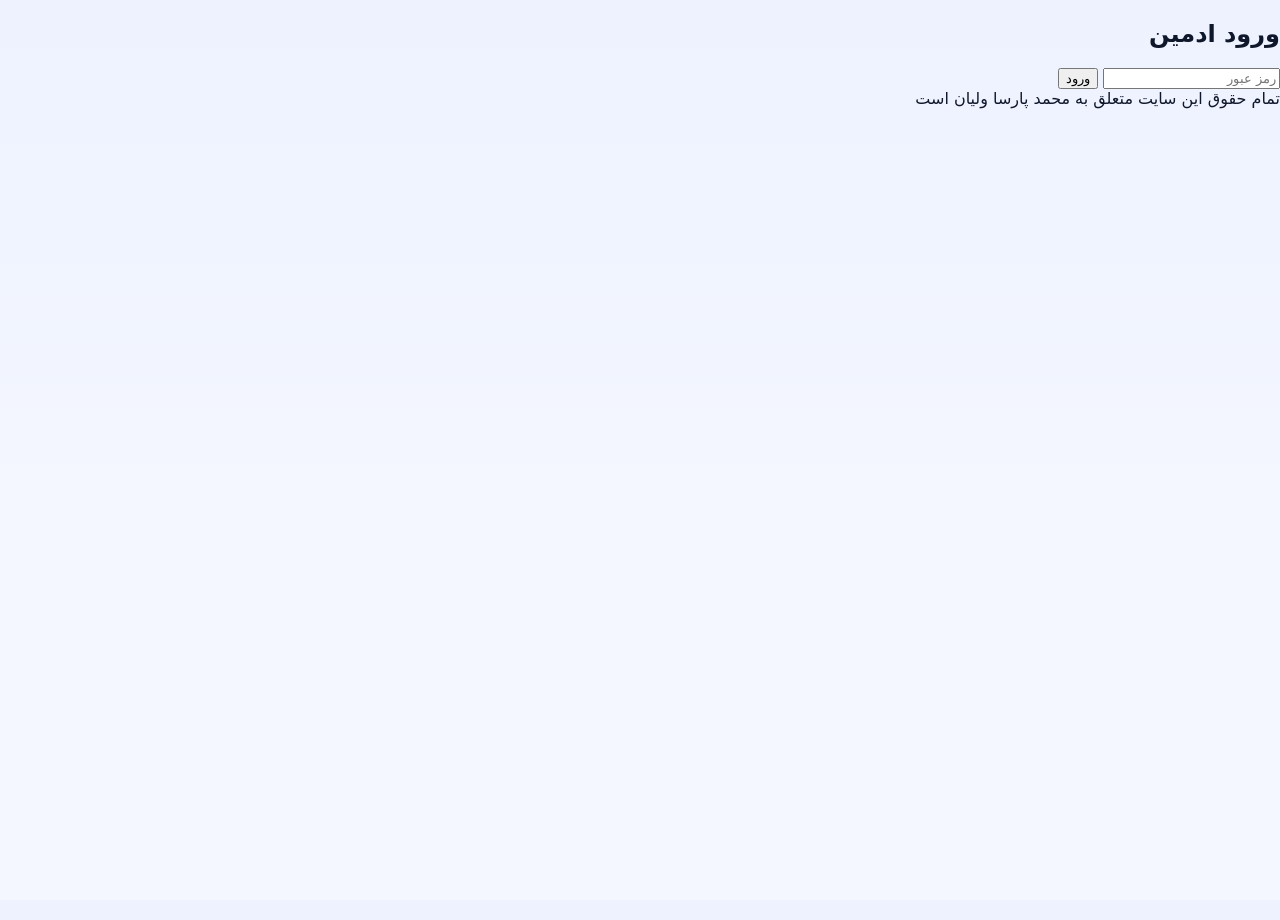
==== admin.html @ 9767b4e1 "Update admin.html" ====
<!-- admin.html -->
<!DOCTYPE html>
<html lang="fa" dir="rtl">
<head>
  <meta charset="UTF-8">
  <title>ورود ادمین | مدرسه علوی</title>
  <link rel="stylesheet" href="css/style.css">
</head>
<body>

<div class="login-box">
  <h2>ورود ادمین</h2>

  <input id="password" type="password" placeholder="رمز عبور">

  <!-- خیلی مهم -->
  <button type="button" onclick="login()">ورود</button>
</div>

<div id="panel" class="admin-panel" style="display:none">
  <h3>پنل مدیریت</h3>

  <input id="albumName" placeholder="نام آلبوم">
  <input type="file" id="imageFile" accept="image/*">
  <button type="button" onclick="uploadImage()">آپلود عکس</button>
</div>

<footer>
  تمام حقوق این سایت متعلق به محمد پارسا ولیان است
</footer>

<!-- JS حتما آخر body -->
<script src="js/admin.js"></script>
</body>
</html>
---- css/style.css ----
/* css/style.css
   طراحی مدرن، ریسپانسیو و مدرسه‌ای */
:root{
  --bg:#f4f7ff;
  --card:#ffffff;
  --accent:#1e3a8a;
  --accent-2:#06b6d4;
  --muted:#6b7280;
  --danger:#ef4444;
  --shadow: 0 8px 28px rgba(20,30,60,0.08);
  --radius:12px;
  --glass: rgba(255,255,255,0.7);
  font-family: "Vazirmatn", system-ui, -apple-system, "Segoe UI", Roboto, "Helvetica Neue", Arial;
  color-scheme: light;
}

*{box-sizing:border-box}
html,body{height:100%}
body{
  margin:0;
  background: linear-gradient(180deg, #eef2ff 0%, var(--bg) 60%);
  color:#0f172a;
  -webkit-font-smoothing:antialiased;
  -moz-osx-font-smoothing:grayscale;
}

/* Container */
.container{max-width:1100px;margin:0 auto;padding:18px}

/* Header */
.site-header{
  background: linear-gradient(90deg,var(--accent), #2563eb);
  color:white;
  padding:16px 0;
  box-shadow: var(--shadow);
}
.site-header.small{padding:12px 0}
.header-grid{display:flex;justify-content:space-between;align-items:center;gap:16px}
.brand{display:flex;gap:12px;align-items:center}
.logo{
  width:56px;height:56px;border-radius:10px;
  display:flex;align-items:center;justify-content:center;
  background:linear-gradient(135deg,#60a5fa,#06b6d4);
  font-weight:700;color:white;font-size:20px;
  box-shadow:0 6px 18px rgba(0,0,0,0.12);
}
.brand h1{margin:0;font-size:1.15rem}
.brand .muted{font-size:0.85rem;opacity:0.9}

/* Top nav */
.top-nav{display:flex;gap:10px;align-items:center}
.top-nav input[type="search"]{
  padding:8px 12px;border-radius:10px;border: none;min-width:200px;
  outline:none;
  box-shadow: 0 6px 18px rgba(16,24,40,0.05);
}
.top-nav select{padding:8px;border-radius:10px;border:none;background:white}
a.btn, button.btn{
  background:var(--accent);
  color:white;padding:8px 12px;border-radius:10px;border:none;text-decoration:none;
  cursor:pointer;box-shadow: 0 6px 18px rgba(16,24,40,0.06);
}
.btn.ghost{background:transparent;color:white;border:1px solid rgba(255,255,255,0.18)}
.btn.danger{background:var(--danger);}

/* Summary */
.summary{margin:18px 0}
.stats{display:flex;gap:18px;color:var(--muted);align-items:center}

/* Cards grid (albums & images) */
.cards-grid{
  display:grid;
  grid-template-columns: repeat(auto-fill, minmax(220px,1fr));
  gap:18px;
}

/* Album card */
.album-card{
  background:var(--card);
  border-radius:var(--radius);
  padding:12px;
  box-shadow:var(--shadow);
  transition:transform .18s ease, box-shadow .18s ease;
  overflow:hidden;
}
.album-card:hover{transform:translateY(-6px);box-shadow: 0 18px 40px rgba(16,24,40,0.12)}
.card-thumb{height:140px;border-radius:10px;overflow:hidden;margin-bottom:12px}
.card-thumb img{width:100%;height:100%;object-fit:cover;display:block}
.card-title{display:flex;justify-content:space-between;align-items:center}
.card-title h4{margin:0;font-size:1rem}
.card-meta{color:var(--muted);font-size:0.9rem}

/* gallery images layout inside album card */
.card-images{display:flex;gap:6px;flex-wrap:wrap}
.card-images img{width:calc(33% - 4px);height:70px;object-fit:cover;border-radius:6px}

/* Footer */
.site-footer{margin-top:28px;padding:18px 0;text-align:center;color:var(--muted)}

/* Lightbox */
.lightbox{
  position:fixed;inset:0;display:none;align-items:center;justify-content:center;
  background:rgba(7,10,18,0.6);z-index:9999;padding:20px;
}
.lightbox[aria-hidden="false"]{display:flex}
.lb-content{max-width:920px;width:100%;text-align:center;position:relative}
.lb-content img{max-width:100%;max-height:70vh;border-radius:10px;box-shadow:var(--shadow)}
.lb-caption{color:white}
.lb-close,.lb-prev,.lb-next{
  position:fixed;background:transparent;border:none;color:white;font-size:28px;
  cursor:pointer;opacity:0.95
}
.lb-close{top:22px;left:22px}
.lb-prev{left:18px;transform:translateY(-50%);top:50%}
.lb-next{right:18px;transform:translateY(-50%);top:50%}
.lb-counter{color:white;margin-top:8px;opacity:0.9}

/* admin styles */
.admin-container{display:grid;grid-template-columns:1fr;gap:18px;margin-top:18px}
.card{background:var(--card);padding:16px;border-radius:12px;box-shadow:var(--shadow)}
.login-card{max-width:720px;margin:0 auto;text-align:right}
.login-card input{width:100%;margin-bottom:8px;padding:10px;border-radius:8px;border:1px solid #e6eefc}
.row{display:flex;gap:8px;align-items:center}
.form-row input, .form-row select{flex:1}
.dropzone{
  border:2px dashed #e6f0ff;border-radius:10px;padding:24px;text-align:center;
  background:linear-gradient(180deg, rgba(255,255,255,0.6), rgba(255,255,255,0.4));
  margin-bottom:12px;cursor:pointer;
}
.dropzone.dragover{border-color:var(--accent);box-shadow:0 12px 30px rgba(37,99,235,0.08)}
.preview-area{display:flex;flex-wrap:wrap;gap:10px;margin-top:12px}
.preview-card{width:120px;border-radius:8px;overflow:hidden;box-shadow:0 8px 20px rgba(13,28,62,0.06);background:linear-gradient(180deg,#fff,#fbfdff);padding:6px;text-align:center}
.preview-card img{width:100%;height:80px;object-fit:cover;border-radius:6px}
.preview-card .small{font-size:0.8rem;color:var(--muted);margin-top:6px}
.albums-list{display:flex;flex-direction:column;gap:10px}
.album-item{display:flex;justify-content:space-between;align-items:center;padding:8px;border-radius:8px;background:linear-gradient(90deg,#fbfdff,#fff);border:1px solid #f0f6ff}
.album-item .meta{color:var(--muted);font-size:0.9rem}
small{font-size:0.8rem;color:var(--muted)}

/* responsive */
@media (max-width:700px){
  .header-grid{flex-direction:column;align-items:flex-start;gap:8px}
  .top-nav{width:100%;display:flex;flex-wrap:wrap}
  .cards-grid{grid-template-columns:repeat(auto-fill,minmax(160px,1fr))}
  .card-images img{width:48%;height:80px}
}
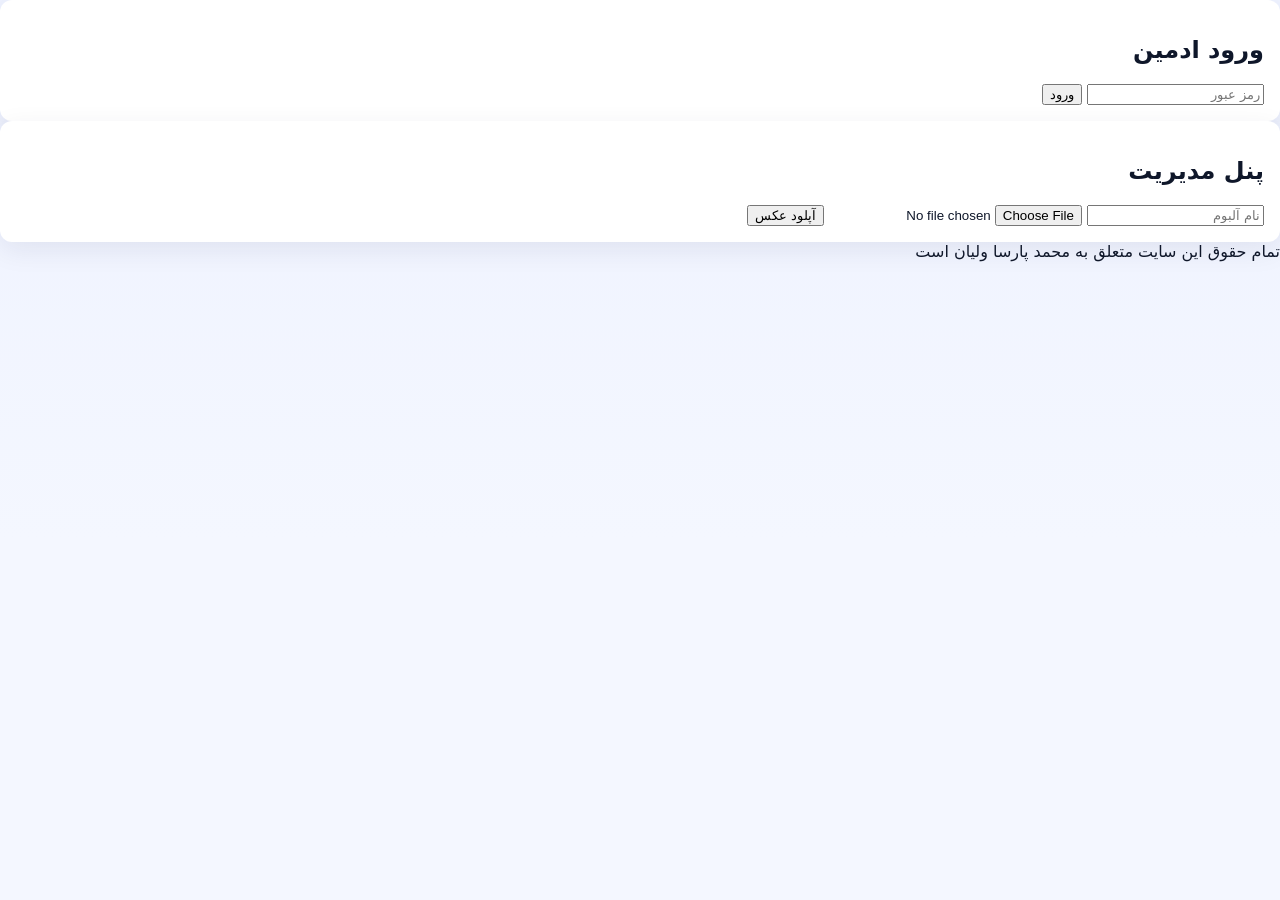
==== commit a24c2cc4: "Update admin.html" ====
--- a/admin.html
+++ b/admin.html
@@ -1,35 +1,30 @@
-<!-- admin.html -->
 <!DOCTYPE html>
 <html lang="fa" dir="rtl">
 <head>
   <meta charset="UTF-8">
-  <title>ورود ادمین | مدرسه علوی</title>
+  <title>پنل ادمین | مدرسه علوی</title>
   <link rel="stylesheet" href="css/style.css">
 </head>
-<body>
+<body class="admin-body">
 
-<div class="login-box">
+<div class="card" id="loginBox">
   <h2>ورود ادمین</h2>
-
-  <input id="password" type="password" placeholder="رمز عبور">
-
-  <!-- خیلی مهم -->
-  <button type="button" onclick="login()">ورود</button>
+  <input type="password" id="password" placeholder="رمز عبور">
+  <button onclick="login()">ورود</button>
 </div>
 
-<div id="panel" class="admin-panel" style="display:none">
-  <h3>پنل مدیریت</h3>
+<div class="card hidden" id="adminPanel">
+  <h2>پنل مدیریت</h2>
 
-  <input id="albumName" placeholder="نام آلبوم">
+  <input type="text" id="albumName" placeholder="نام آلبوم">
   <input type="file" id="imageFile" accept="image/*">
-  <button type="button" onclick="uploadImage()">آپلود عکس</button>
+  <button onclick="uploadImage()">آپلود عکس</button>
 </div>
 
 <footer>
   تمام حقوق این سایت متعلق به محمد پارسا ولیان است
 </footer>
 
-<!-- JS حتما آخر body -->
 <script src="js/admin.js"></script>
 </body>
 </html>
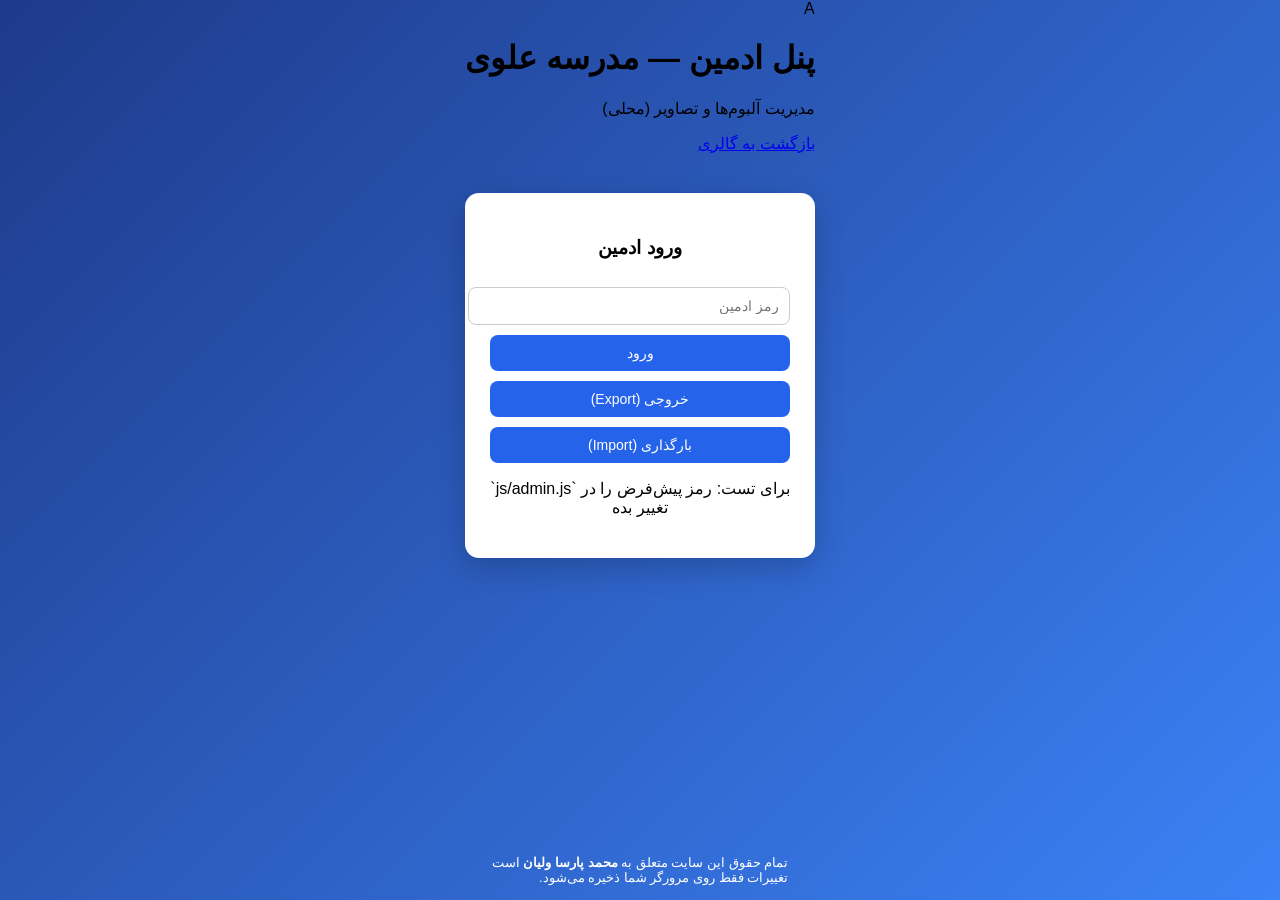
==== commit 47e8df00: "Update admin.html" ====
--- a/admin.html
+++ b/admin.html
@@ -1,30 +1,80 @@
-<!DOCTYPE html>
+<!-- admin.html -->
+<!doctype html>
 <html lang="fa" dir="rtl">
 <head>
-  <meta charset="UTF-8">
+  <meta charset="utf-8" />
+  <meta name="viewport" content="width=device-width,initial-scale=1" />
   <title>پنل ادمین | مدرسه علوی</title>
-  <link rel="stylesheet" href="css/style.css">
+  <link href="https://fonts.googleapis.com/css2?family=Vazirmatn:wght@300;400;600;700&display=swap" rel="stylesheet">
+  <link rel="stylesheet" href="css/style.css" />
 </head>
-<body class="admin-body">
+<body>
+  <header class="site-header small">
+    <div class="container header-grid">
+      <div class="brand">
+        <div class="logo">A</div>
+        <div>
+          <h1>پنل ادمین — مدرسه علوی</h1>
+          <p class="muted">مدیریت آلبوم‌ها و تصاویر (محلی)</p>
+        </div>
+      </div>
+      <nav class="top-nav">
+        <a class="btn" href="index.html">بازگشت به گالری</a>
+      </nav>
+    </div>
+  </header>
 
-<div class="card" id="loginBox">
-  <h2>ورود ادمین</h2>
-  <input type="password" id="password" placeholder="رمز عبور">
-  <button onclick="login()">ورود</button>
-</div>
+  <main class="container admin-container">
+    <section id="loginWrap" class="card login-card">
+      <h3>ورود ادمین</h3>
+      <input id="adminPassword" type="password" placeholder="رمز ادمین">
+      <div class="row">
+        <button id="loginBtn" class="btn">ورود</button>
+        <button id="exportBtn" class="btn ghost">خروجی (Export)</button>
+        <button id="importBtn" class="btn ghost">بارگذاری (Import)</button>
+        <input type="file" id="importFile" accept="application/json" style="display:none">
+      </div>
+      <p class="muted small">برای تست: رمز پیش‌فرض را در `js/admin.js` تغییر بده</p>
+    </section>
 
-<div class="card hidden" id="adminPanel">
-  <h2>پنل مدیریت</h2>
+    <section id="panel" style="display:none;">
+      <div class="card upload-card">
+        <h3>آپلود تصاویر — درگ و دراپ یا انتخاب فایل</h3>
+        <div id="dropZone" class="dropzone">
+          <div>فایل‌ها را اینجا بکشید یا <button id="selectFiles" class="link-btn">انتخاب کنید</button></div>
+          <input id="fileInput" type="file" accept="image/*" multiple style="display:none">
+        </div>
 
-  <input type="text" id="albumName" placeholder="نام آلبوم">
-  <input type="file" id="imageFile" accept="image/*">
-  <button onclick="uploadImage()">آپلود عکس</button>
-</div>
+        <div class="row form-row">
+          <input id="newAlbumName" placeholder="نام آلبوم جدید (مثلاً: کلاس چهارم)">
+          <select id="existingAlbumSelect">
+            <option value="">انتخاب آلبوم موجود</option>
+          </select>
+          <button id="createAlbumBtn" class="btn">ایجاد آلبوم</button>
+        </div>
 
-<footer>
-  تمام حقوق این سایت متعلق به محمد پارسا ولیان است
-</footer>
+        <div id="previewArea" class="preview-area"></div>
 
-<script src="js/admin.js"></script>
+        <div class="row">
+          <button id="saveImgsBtn" class="btn">ذخیره در مرورگر</button>
+          <button id="clearAllBtn" class="btn danger">پاک کردن همه</button>
+        </div>
+      </div>
+
+      <div class="card manage-card">
+        <h3>مدیریت آلبوم‌ها</h3>
+        <div id="albumsList" class="albums-list"></div>
+      </div>
+    </section>
+  </main>
+
+  <footer class="site-footer">
+    <div class="container footer-inner">
+      <div>تمام حقوق این سایت متعلق به <strong>محمد پارسا ولیان</strong> است</div>
+      <div class="muted">تغییرات فقط روی مرورگر شما ذخیره می‌شود.</div>
+    </div>
+  </footer>
+
+  <script src="js/admin.js"></script>
 </body>
 </html>
--- a/css/style.css
+++ b/css/style.css
@@ -1,146 +1,59 @@
-/* css/style.css
-   طراحی مدرن، ریسپانسیو و مدرسه‌ای */
-:root{
-  --bg:#f4f7ff;
-  --card:#ffffff;
-  --accent:#1e3a8a;
-  --accent-2:#06b6d4;
-  --muted:#6b7280;
-  --danger:#ef4444;
-  --shadow: 0 8px 28px rgba(20,30,60,0.08);
-  --radius:12px;
-  --glass: rgba(255,255,255,0.7);
-  font-family: "Vazirmatn", system-ui, -apple-system, "Segoe UI", Roboto, "Helvetica Neue", Arial;
-  color-scheme: light;
+body {
+  margin: 0;
+  font-family: sans-serif;
+  background: linear-gradient(135deg, #1e3a8a, #3b82f6);
+  min-height: 100vh;
+  display: flex;
+  flex-direction: column;
+  align-items: center;
 }
 
-*{box-sizing:border-box}
-html,body{height:100%}
-body{
-  margin:0;
-  background: linear-gradient(180deg, #eef2ff 0%, var(--bg) 60%);
-  color:#0f172a;
-  -webkit-font-smoothing:antialiased;
-  -moz-osx-font-smoothing:grayscale;
+.admin-body {
+  justify-content: center;
 }
 
-/* Container */
-.container{max-width:1100px;margin:0 auto;padding:18px}
-
-/* Header */
-.site-header{
-  background: linear-gradient(90deg,var(--accent), #2563eb);
-  color:white;
-  padding:16px 0;
-  box-shadow: var(--shadow);
-}
-.site-header.small{padding:12px 0}
-.header-grid{display:flex;justify-content:space-between;align-items:center;gap:16px}
-.brand{display:flex;gap:12px;align-items:center}
-.logo{
-  width:56px;height:56px;border-radius:10px;
-  display:flex;align-items:center;justify-content:center;
-  background:linear-gradient(135deg,#60a5fa,#06b6d4);
-  font-weight:700;color:white;font-size:20px;
-  box-shadow:0 6px 18px rgba(0,0,0,0.12);
-}
-.brand h1{margin:0;font-size:1.15rem}
-.brand .muted{font-size:0.85rem;opacity:0.9}
-
-/* Top nav */
-.top-nav{display:flex;gap:10px;align-items:center}
-.top-nav input[type="search"]{
-  padding:8px 12px;border-radius:10px;border: none;min-width:200px;
-  outline:none;
-  box-shadow: 0 6px 18px rgba(16,24,40,0.05);
-}
-.top-nav select{padding:8px;border-radius:10px;border:none;background:white}
-a.btn, button.btn{
-  background:var(--accent);
-  color:white;padding:8px 12px;border-radius:10px;border:none;text-decoration:none;
-  cursor:pointer;box-shadow: 0 6px 18px rgba(16,24,40,0.06);
-}
-.btn.ghost{background:transparent;color:white;border:1px solid rgba(255,255,255,0.18)}
-.btn.danger{background:var(--danger);}
-
-/* Summary */
-.summary{margin:18px 0}
-.stats{display:flex;gap:18px;color:var(--muted);align-items:center}
-
-/* Cards grid (albums & images) */
-.cards-grid{
-  display:grid;
-  grid-template-columns: repeat(auto-fill, minmax(220px,1fr));
-  gap:18px;
+.card {
+  background: white;
+  padding: 25px;
+  border-radius: 14px;
+  width: 300px;
+  box-shadow: 0 10px 30px rgba(0,0,0,0.2);
+  text-align: center;
+  margin-top: 40px;
 }
 
-/* Album card */
-.album-card{
-  background:var(--card);
-  border-radius:var(--radius);
-  padding:12px;
-  box-shadow:var(--shadow);
-  transition:transform .18s ease, box-shadow .18s ease;
-  overflow:hidden;
+.card h2 {
+  margin-bottom: 15px;
+  color: #1e3a8a;
 }
-.album-card:hover{transform:translateY(-6px);box-shadow: 0 18px 40px rgba(16,24,40,0.12)}
-.card-thumb{height:140px;border-radius:10px;overflow:hidden;margin-bottom:12px}
-.card-thumb img{width:100%;height:100%;object-fit:cover;display:block}
-.card-title{display:flex;justify-content:space-between;align-items:center}
-.card-title h4{margin:0;font-size:1rem}
-.card-meta{color:var(--muted);font-size:0.9rem}
 
-/* gallery images layout inside album card */
-.card-images{display:flex;gap:6px;flex-wrap:wrap}
-.card-images img{width:calc(33% - 4px);height:70px;object-fit:cover;border-radius:6px}
+input, button {
+  width: 100%;
+  padding: 10px;
+  margin-top: 10px;
+  border-radius: 8px;
+  border: 1px solid #ccc;
+  font-size: 14px;
+}
 
-/* Footer */
-.site-footer{margin-top:28px;padding:18px 0;text-align:center;color:var(--muted)}
+button {
+  background: #2563eb;
+  color: white;
+  border: none;
+  cursor: pointer;
+}
 
-/* Lightbox */
-.lightbox{
-  position:fixed;inset:0;display:none;align-items:center;justify-content:center;
-  background:rgba(7,10,18,0.6);z-index:9999;padding:20px;
+button:hover {
+  background: #1d4ed8;
 }
-.lightbox[aria-hidden="false"]{display:flex}
-.lb-content{max-width:920px;width:100%;text-align:center;position:relative}
-.lb-content img{max-width:100%;max-height:70vh;border-radius:10px;box-shadow:var(--shadow)}
-.lb-caption{color:white}
-.lb-close,.lb-prev,.lb-next{
-  position:fixed;background:transparent;border:none;color:white;font-size:28px;
-  cursor:pointer;opacity:0.95
+
+.hidden {
+  display: none;
 }
-.lb-close{top:22px;left:22px}
-.lb-prev{left:18px;transform:translateY(-50%);top:50%}
-.lb-next{right:18px;transform:translateY(-50%);top:50%}
-.lb-counter{color:white;margin-top:8px;opacity:0.9}
 
-/* admin styles */
-.admin-container{display:grid;grid-template-columns:1fr;gap:18px;margin-top:18px}
-.card{background:var(--card);padding:16px;border-radius:12px;box-shadow:var(--shadow)}
-.login-card{max-width:720px;margin:0 auto;text-align:right}
-.login-card input{width:100%;margin-bottom:8px;padding:10px;border-radius:8px;border:1px solid #e6eefc}
-.row{display:flex;gap:8px;align-items:center}
-.form-row input, .form-row select{flex:1}
-.dropzone{
-  border:2px dashed #e6f0ff;border-radius:10px;padding:24px;text-align:center;
-  background:linear-gradient(180deg, rgba(255,255,255,0.6), rgba(255,255,255,0.4));
-  margin-bottom:12px;cursor:pointer;
+footer {
+  margin-top: auto;
+  padding: 15px;
+  color: white;
+  font-size: 13px;
 }
-.dropzone.dragover{border-color:var(--accent);box-shadow:0 12px 30px rgba(37,99,235,0.08)}
-.preview-area{display:flex;flex-wrap:wrap;gap:10px;margin-top:12px}
-.preview-card{width:120px;border-radius:8px;overflow:hidden;box-shadow:0 8px 20px rgba(13,28,62,0.06);background:linear-gradient(180deg,#fff,#fbfdff);padding:6px;text-align:center}
-.preview-card img{width:100%;height:80px;object-fit:cover;border-radius:6px}
-.preview-card .small{font-size:0.8rem;color:var(--muted);margin-top:6px}
-.albums-list{display:flex;flex-direction:column;gap:10px}
-.album-item{display:flex;justify-content:space-between;align-items:center;padding:8px;border-radius:8px;background:linear-gradient(90deg,#fbfdff,#fff);border:1px solid #f0f6ff}
-.album-item .meta{color:var(--muted);font-size:0.9rem}
-small{font-size:0.8rem;color:var(--muted)}
-
-/* responsive */
-@media (max-width:700px){
-  .header-grid{flex-direction:column;align-items:flex-start;gap:8px}
-  .top-nav{width:100%;display:flex;flex-wrap:wrap}
-  .cards-grid{grid-template-columns:repeat(auto-fill,minmax(160px,1fr))}
-  .card-images img{width:48%;height:80px}
-}
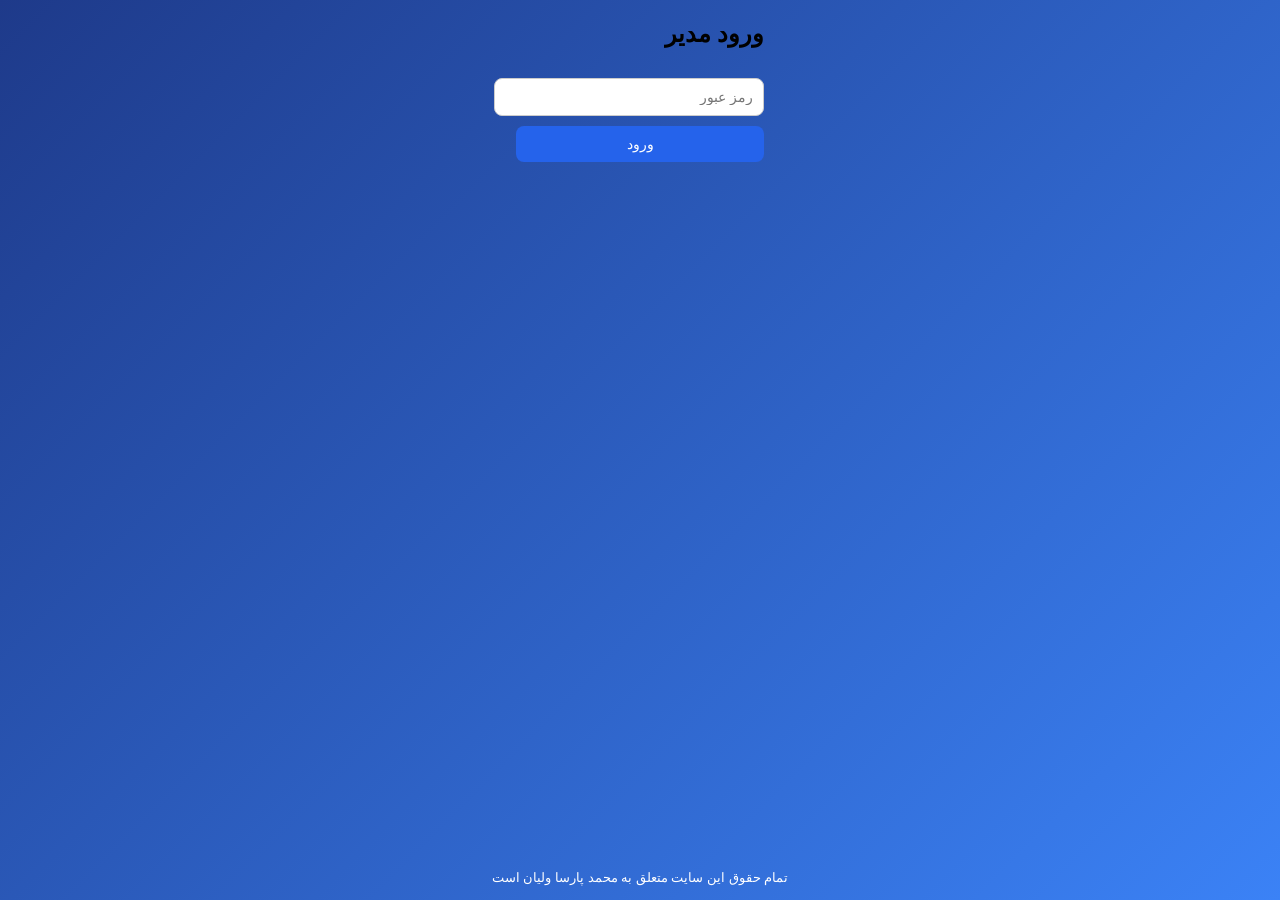
==== commit 7f035efd: "Update admin.html" ====
--- a/admin.html
+++ b/admin.html
@@ -1,80 +1,34 @@
-<!-- admin.html -->
-<!doctype html>
+<!DOCTYPE html>
 <html lang="fa" dir="rtl">
 <head>
-  <meta charset="utf-8" />
-  <meta name="viewport" content="width=device-width,initial-scale=1" />
-  <title>پنل ادمین | مدرسه علوی</title>
-  <link href="https://fonts.googleapis.com/css2?family=Vazirmatn:wght@300;400;600;700&display=swap" rel="stylesheet">
-  <link rel="stylesheet" href="css/style.css" />
+  <meta charset="UTF-8">
+  <title>پنل مدیریت | مدرسه علوی</title>
+  <link rel="stylesheet" href="css/style.css">
 </head>
-<body>
-  <header class="site-header small">
-    <div class="container header-grid">
-      <div class="brand">
-        <div class="logo">A</div>
-        <div>
-          <h1>پنل ادمین — مدرسه علوی</h1>
-          <p class="muted">مدیریت آلبوم‌ها و تصاویر (محلی)</p>
-        </div>
-      </div>
-      <nav class="top-nav">
-        <a class="btn" href="index.html">بازگشت به گالری</a>
-      </nav>
-    </div>
-  </header>
+<body class="admin-page">
 
-  <main class="container admin-container">
-    <section id="loginWrap" class="card login-card">
-      <h3>ورود ادمین</h3>
-      <input id="adminPassword" type="password" placeholder="رمز ادمین">
-      <div class="row">
-        <button id="loginBtn" class="btn">ورود</button>
-        <button id="exportBtn" class="btn ghost">خروجی (Export)</button>
-        <button id="importBtn" class="btn ghost">بارگذاری (Import)</button>
-        <input type="file" id="importFile" accept="application/json" style="display:none">
-      </div>
-      <p class="muted small">برای تست: رمز پیش‌فرض را در `js/admin.js` تغییر بده</p>
-    </section>
+<div class="admin-card" id="loginBox">
+  <h2>ورود مدیر</h2>
+  <input type="password" id="password" placeholder="رمز عبور">
+  <button onclick="login()">ورود</button>
+</div>
 
-    <section id="panel" style="display:none;">
-      <div class="card upload-card">
-        <h3>آپلود تصاویر — درگ و دراپ یا انتخاب فایل</h3>
-        <div id="dropZone" class="dropzone">
-          <div>فایل‌ها را اینجا بکشید یا <button id="selectFiles" class="link-btn">انتخاب کنید</button></div>
-          <input id="fileInput" type="file" accept="image/*" multiple style="display:none">
-        </div>
+<div class="admin-card hidden" id="adminPanel">
+  <h2>مدیریت گالری</h2>
 
-        <div class="row form-row">
-          <input id="newAlbumName" placeholder="نام آلبوم جدید (مثلاً: کلاس چهارم)">
-          <select id="existingAlbumSelect">
-            <option value="">انتخاب آلبوم موجود</option>
-          </select>
-          <button id="createAlbumBtn" class="btn">ایجاد آلبوم</button>
-        </div>
+  <select id="albumSelect"></select>
+  <input type="text" id="newAlbum" placeholder="آلبوم جدید">
+  <input type="file" id="imageFile" accept="image/*">
 
-        <div id="previewArea" class="preview-area"></div>
+  <button onclick="uploadImage()">افزودن تصویر</button>
+  <button class="danger" onclick="deleteLast()">حذف آخرین عکس</button>
+  <button class="danger" onclick="deleteAlbum()">حذف آلبوم</button>
+</div>
 
-        <div class="row">
-          <button id="saveImgsBtn" class="btn">ذخیره در مرورگر</button>
-          <button id="clearAllBtn" class="btn danger">پاک کردن همه</button>
-        </div>
-      </div>
+<footer class="site-footer">
+  تمام حقوق این سایت متعلق به محمد پارسا ولیان است
+</footer>
 
-      <div class="card manage-card">
-        <h3>مدیریت آلبوم‌ها</h3>
-        <div id="albumsList" class="albums-list"></div>
-      </div>
-    </section>
-  </main>
-
-  <footer class="site-footer">
-    <div class="container footer-inner">
-      <div>تمام حقوق این سایت متعلق به <strong>محمد پارسا ولیان</strong> است</div>
-      <div class="muted">تغییرات فقط روی مرورگر شما ذخیره می‌شود.</div>
-    </div>
-  </footer>
-
-  <script src="js/admin.js"></script>
+<script src="js/admin.js"></script>
 </body>
 </html>
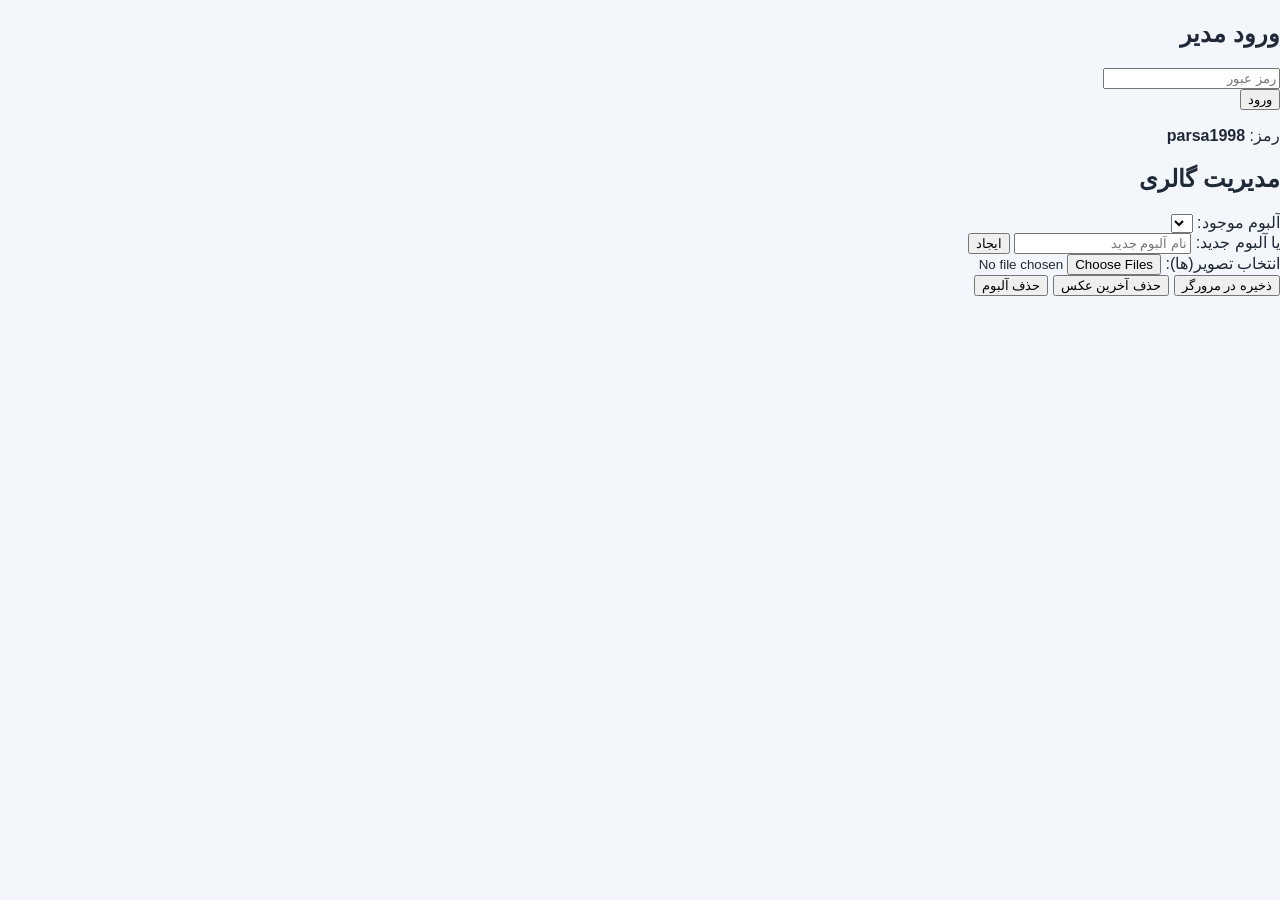
==== commit 463331a2: "Update admin.html" ====
--- a/admin.html
+++ b/admin.html
@@ -1,34 +1,53 @@
-<!DOCTYPE html>
+<!doctype html>
 <html lang="fa" dir="rtl">
 <head>
-  <meta charset="UTF-8">
-  <title>پنل مدیریت | مدرسه علوی</title>
+  <meta charset="utf-8" />
+  <meta name="viewport" content="width=device-width,initial-scale=1" />
+  <title>پنل مدیریت — مدرسه علوی</title>
   <link rel="stylesheet" href="css/style.css">
 </head>
 <body class="admin-page">
+  <div class="admin-wrap container">
 
-<div class="admin-card" id="loginBox">
-  <h2>ورود مدیر</h2>
-  <input type="password" id="password" placeholder="رمز عبور">
-  <button onclick="login()">ورود</button>
-</div>
+    <div id="loginBox" class="card login-card">
+      <h2>ورود مدیر</h2>
+      <input id="adminPassword" type="password" placeholder="رمز عبور">
+      <div class="row">
+        <button id="loginBtn" class="btn" type="button">ورود</button>
+      </div>
+      <p class="muted small">رمز: <strong>parsa1998</strong></p>
+    </div>
 
-<div class="admin-card hidden" id="adminPanel">
-  <h2>مدیریت گالری</h2>
+    <div id="panel" class="card hidden">
+      <h2>مدیریت گالری</h2>
 
-  <select id="albumSelect"></select>
-  <input type="text" id="newAlbum" placeholder="آلبوم جدید">
-  <input type="file" id="imageFile" accept="image/*">
+      <div class="row">
+        <label for="albumSelect">آلبوم موجود:</label>
+        <select id="albumSelect"></select>
+      </div>
 
-  <button onclick="uploadImage()">افزودن تصویر</button>
-  <button class="danger" onclick="deleteLast()">حذف آخرین عکس</button>
-  <button class="danger" onclick="deleteAlbum()">حذف آلبوم</button>
-</div>
+      <div class="row">
+        <label for="newAlbum">یا آلبوم جدید:</label>
+        <input id="newAlbum" type="text" placeholder="نام آلبوم جدید">
+        <button id="createAlbumBtn" class="btn small" type="button">ایجاد</button>
+      </div>
 
-<footer class="site-footer">
-  تمام حقوق این سایت متعلق به محمد پارسا ولیان است
-</footer>
+      <div class="row">
+        <label for="imageFiles">انتخاب تصویر(ها):</label>
+        <input id="imageFiles" type="file" accept="image/*" multiple>
+      </div>
 
-<script src="js/admin.js"></script>
+      <div id="preview" class="preview"></div>
+
+      <div class="row actions-row">
+        <button id="saveBtn" class="btn" type="button">ذخیره در مرورگر</button>
+        <button id="deleteLastBtn" class="btn danger" type="button">حذف آخرین عکس</button>
+        <button id="deleteAlbumBtn" class="btn danger" type="button">حذف آلبوم</button>
+      </div>
+    </div>
+
+  </div>
+
+  <script src="js/admin.js"></script>
 </body>
 </html>
--- a/css/style.css
+++ b/css/style.css
@@ -1,59 +1,44 @@
 body {
   margin: 0;
-  font-family: sans-serif;
-  background: linear-gradient(135deg, #1e3a8a, #3b82f6);
-  min-height: 100vh;
-  display: flex;
-  flex-direction: column;
-  align-items: center;
+  font-family: Tahoma, sans-serif;
+  background: #f3f6fb;
+  color: #1f2937;
 }
 
-.admin-body {
-  justify-content: center;
+.dark {
+  background: #0f172a;
+  color: #e5e7eb;
 }
 
-.card {
-  background: white;
+.site-header {
+  background: #1e3a8a;
+  color: white;
   padding: 25px;
-  border-radius: 14px;
-  width: 300px;
-  box-shadow: 0 10px 30px rgba(0,0,0,0.2);
   text-align: center;
-  margin-top: 40px;
+  position: relative;
 }
 
-.card h2 {
-  margin-bottom: 15px;
-  color: #1e3a8a;
-}
-
-input, button {
-  width: 100%;
-  padding: 10px;
-  margin-top: 10px;
-  border-radius: 8px;
-  border: 1px solid #ccc;
-  font-size: 14px;
-}
-
-button {
-  background: #2563eb;
-  color: white;
+.dark-btn {
+  position: absolute;
+  left: 20px;
+  top: 20px;
+  background: none;
   border: none;
+  font-size: 20px;
   cursor: pointer;
 }
 
-button:hover {
-  background: #1d4ed8;
+.slider img {
+  width: 100%;
+  height: 300px;
+  object-fit: cover;
 }
 
-.hidden {
-  display: none;
+.album-images img {
+  width: 200px;
+  height: 140px;
+  border-radius: 10px;
+  cursor: pointer;
 }
 
-footer {
-  margin-top: auto;
-  padding: 15px;
-  color: white;
-  font-size: 13px;
-}
+/* بقیه همون نسخه قبلیه (اوکیه) */
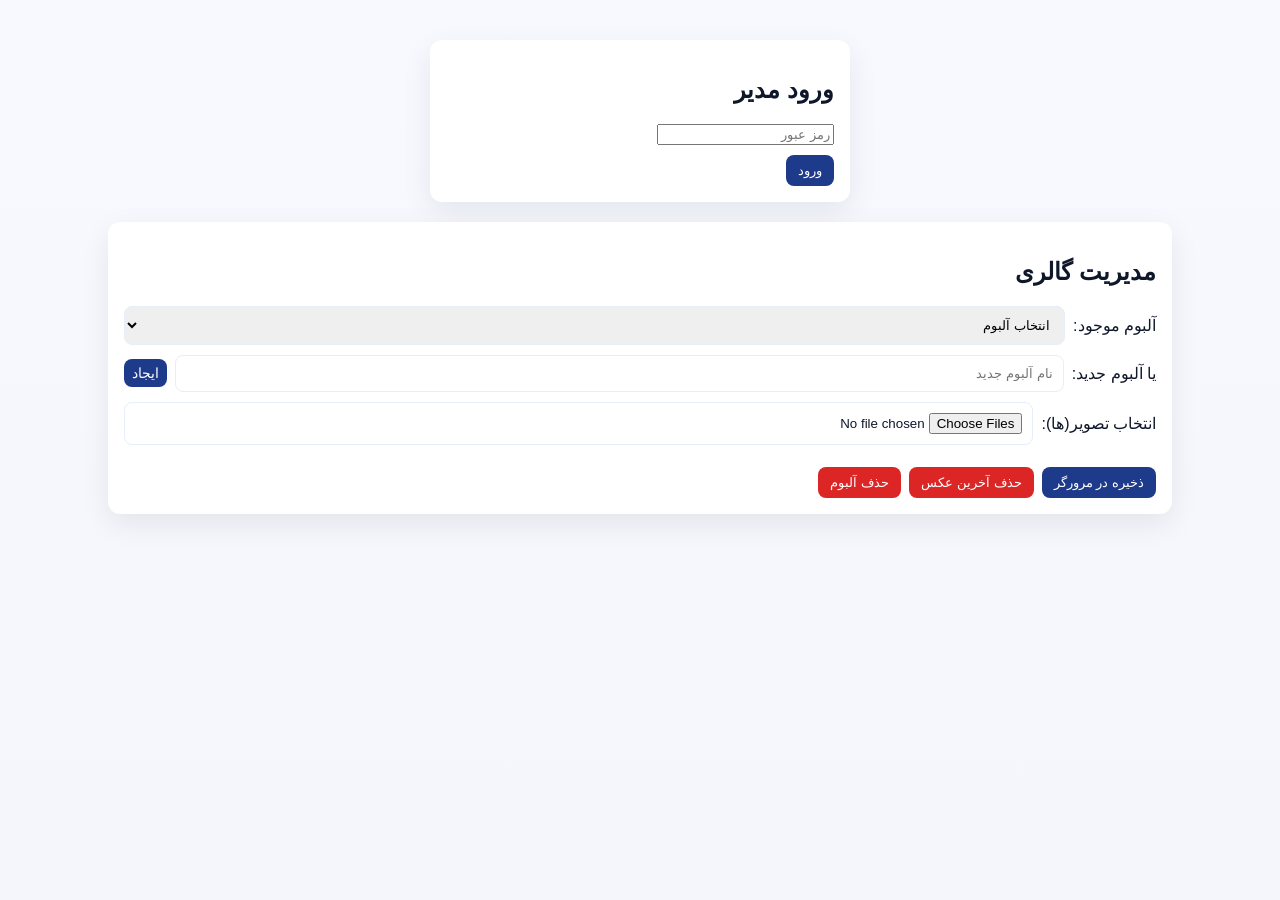
==== commit a77dcb50: "Update admin.html" ====
--- a/admin.html
+++ b/admin.html
@@ -9,15 +9,16 @@
 <body class="admin-page">
   <div class="admin-wrap container">
 
+    <!-- Login Box -->
     <div id="loginBox" class="card login-card">
       <h2>ورود مدیر</h2>
       <input id="adminPassword" type="password" placeholder="رمز عبور">
       <div class="row">
         <button id="loginBtn" class="btn" type="button">ورود</button>
       </div>
-      <p class="muted small">رمز: <strong>parsa1998</strong></p>
     </div>
 
+    <!-- Panel فقط بعد ورود نمایش داده میشه -->
     <div id="panel" class="card hidden">
       <h2>مدیریت گالری</h2>
 
--- a/css/style.css
+++ b/css/style.css
@@ -1,44 +1,93 @@
-body {
-  margin: 0;
-  font-family: Tahoma, sans-serif;
-  background: #f3f6fb;
-  color: #1f2937;
+:root{
+  --bg:#f4f6fb;
+  --card:#ffffff;
+  --accent:#1e3a8a;
+  --muted:#6b7280;
+  --danger:#dc2626;
+  --shadow: 0 10px 30px rgba(2,6,23,0.08);
+  --radius:12px;
+  font-family: "Vazirmatn", Tahoma, sans-serif;
 }
 
-.dark {
-  background: #0f172a;
-  color: #e5e7eb;
+/* base */
+*{box-sizing:border-box}
+html,body{height:100%}
+body{
+  margin:0;
+  background:var(--bg);
+  color:#0f172a;
+  -webkit-font-smoothing:antialiased;
 }
+.container{max-width:1100px;margin:0 auto;padding:18px}
 
-.site-header {
-  background: #1e3a8a;
-  color: white;
-  padding: 25px;
-  text-align: center;
-  position: relative;
+/* header */
+.site-header{
+  background:linear-gradient(90deg,var(--accent),#2563eb);
+  color:white;padding:18px 0;
+  box-shadow:var(--shadow);
 }
+.site-header .container{display:flex;align-items:center;justify-content:space-between;gap:12px}
+.brand{display:flex;gap:12px;align-items:center}
+.logo{width:56px;height:56px;border-radius:10px;background:rgba(255,255,255,0.15);display:flex;align-items:center;justify-content:center;font-weight:700}
+.muted{color:var(--muted)}
 
-.dark-btn {
-  position: absolute;
-  left: 20px;
-  top: 20px;
-  background: none;
-  border: none;
-  font-size: 20px;
-  cursor: pointer;
+/* hero */
+.hero{padding:26px 0;text-align:right}
+.hero h2{margin:0;font-size:1.4rem}
+.hero p{margin:6px 0 0}
+
+/* gallery */
+.gallery-area{display:grid;grid-template-columns:repeat(auto-fill,minmax(260px,1fr));gap:18px;margin-top:18px}
+.album-card{background:var(--card);border-radius:12px;padding:12px;box-shadow:var(--shadow);overflow:hidden;display:flex;flex-direction:column}
+.album-header{display:flex;justify-content:space-between;align-items:center}
+.album-header h3{margin:0}
+.thumb-grid{display:flex;gap:8px;flex-wrap:wrap;margin-top:10px}
+.thumb-grid img{width:100%;height:140px;object-fit:cover;border-radius:8px;cursor:pointer;box-shadow:0 6px 18px rgba(2,6,23,0.06)}
+.album-meta{margin-top:10px;color:var(--muted);font-size:0.95rem}
+
+/* lightbox */
+.lightbox{position:fixed;inset:0;display:none;align-items:center;justify-content:center;background:rgba(0,0,0,0.7);z-index:1000;padding:20px}
+.lightbox[aria-hidden="false"]{display:flex}
+.lb-content{max-width:1000px;width:100%;text-align:center}
+.lb-content img{max-width:100%;max-height:80vh;border-radius:10px}
+.lb-close,.lb-nav{position:fixed;background:transparent;border:none;color:white;font-size:28px;cursor:pointer;opacity:0.95}
+.lb-close{top:20px;left:20px}
+.lb-nav{top:50%;transform:translateY(-50%);font-size:40px}
+.lb-prev{left:18px}
+.lb-next{right:18px}
+.lb-caption{color:white;margin-top:8px}
+.lb-counter{color:white;margin-top:6px;opacity:0.9}
+
+/* admin */
+.admin-page{min-height:100vh;background:linear-gradient(180deg,#f7f9ff,#f4f6fb)}
+.admin-wrap{padding-top:40px;padding-bottom:60px}
+.card{background:var(--card);border-radius:12px;padding:16px;box-shadow:var(--shadow)}
+.login-card{max-width:420px;margin:0 auto 20px}
+.row{display:flex;gap:8px;align-items:center;margin-top:10px}
+.row input, .row select{flex:1;padding:10px;border-radius:8px;border:1px solid #e6eefc}
+.btn{background:var(--accent);color:white;padding:8px 12px;border-radius:8px;border:none;cursor:pointer}
+.btn.small{padding:6px 8px;font-size:0.9rem}
+.btn.danger, .btn.danger:hover{background:var(--danger)}
+.preview{display:flex;flex-wrap:wrap;gap:10px;margin-top:12px}
+.preview-item{width:110px;background:#fff;border-radius:8px;padding:6px;box-shadow:0 8px 20px rgba(2,6,23,0.06);text-align:center}
+.preview-item img{width:100%;height:70px;object-fit:cover;border-radius:6px}
+.preview-item .pname{font-size:0.75rem;color:var(--muted);margin-top:6px}
+.preview-item button{margin-top:6px;padding:6px 8px;font-size:0.8rem}
+
+/* footer */
+.site-footer{text-align:center;padding:18px;color:var(--muted);margin-top:40px;background:transparent}
+
+/* dark mode */
+body.dark{
+  background:#0b1220;color:#e6eef8;
 }
+body.dark .site-header{background:linear-gradient(90deg,#0f172a,#0b1220)}
+body.dark .card{background:#071028}
+body.dark .album-meta{color:#b9c6d8}
+body.dark .muted{color:#9fb2cc}
 
-.slider img {
-  width: 100%;
-  height: 300px;
-  object-fit: cover;
+/* responsive */
+@media (max-width:700px){
+  .gallery-area{grid-template-columns:repeat(auto-fill,minmax(160px,1fr))}
+  .thumb-grid img{height:100px}
 }
-
-.album-images img {
-  width: 200px;
-  height: 140px;
-  border-radius: 10px;
-  cursor: pointer;
-}
-
-/* بقیه همون نسخه قبلیه (اوکیه) */
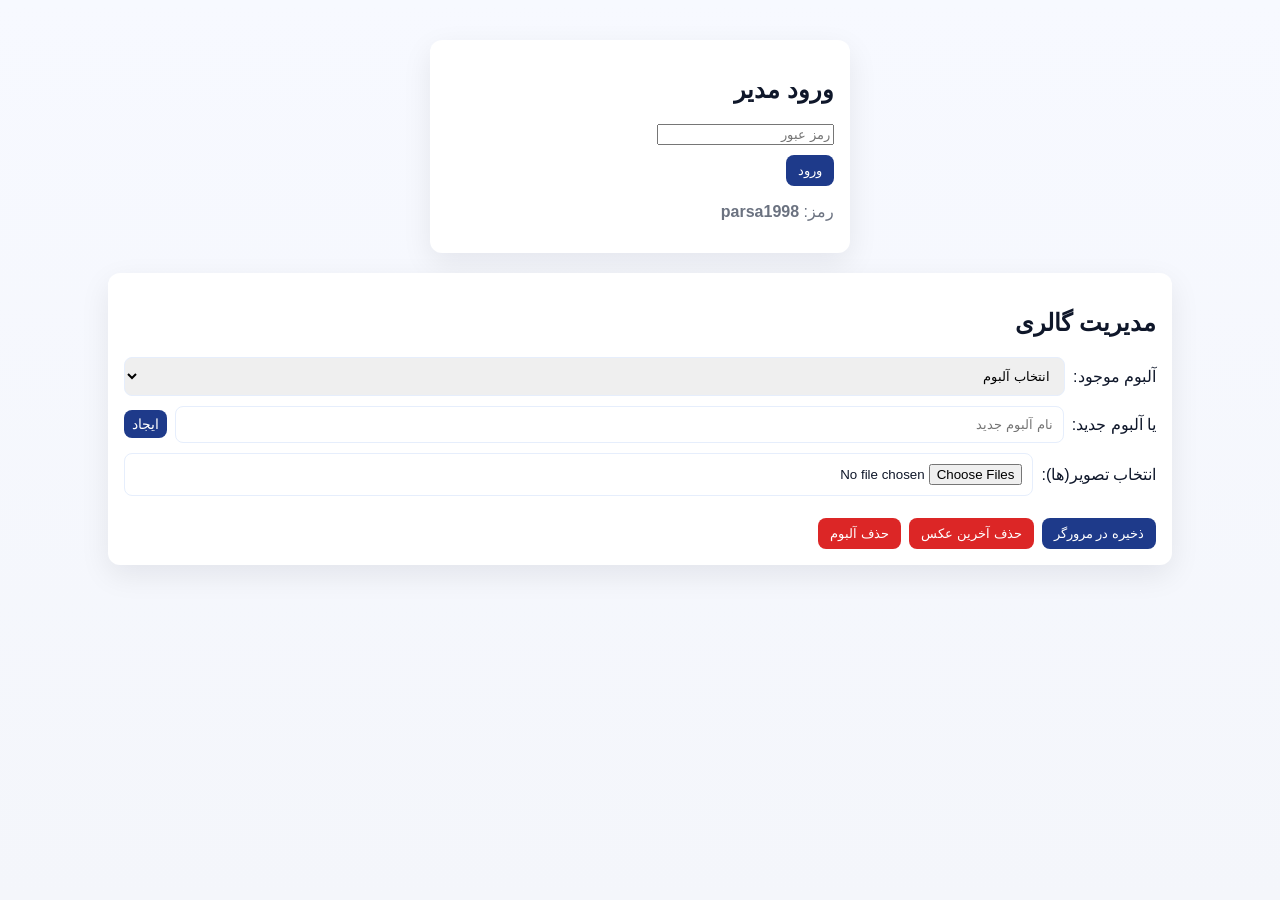
==== commit 701eb1de: "Update admin.html" ====
--- a/admin.html
+++ b/admin.html
@@ -9,16 +9,15 @@
 <body class="admin-page">
   <div class="admin-wrap container">
 
-    <!-- Login Box -->
     <div id="loginBox" class="card login-card">
       <h2>ورود مدیر</h2>
       <input id="adminPassword" type="password" placeholder="رمز عبور">
       <div class="row">
         <button id="loginBtn" class="btn" type="button">ورود</button>
       </div>
+      <p class="muted small">رمز: <strong>parsa1998</strong></p>
     </div>
 
-    <!-- Panel فقط بعد ورود نمایش داده میشه -->
     <div id="panel" class="card hidden">
       <h2>مدیریت گالری</h2>
 
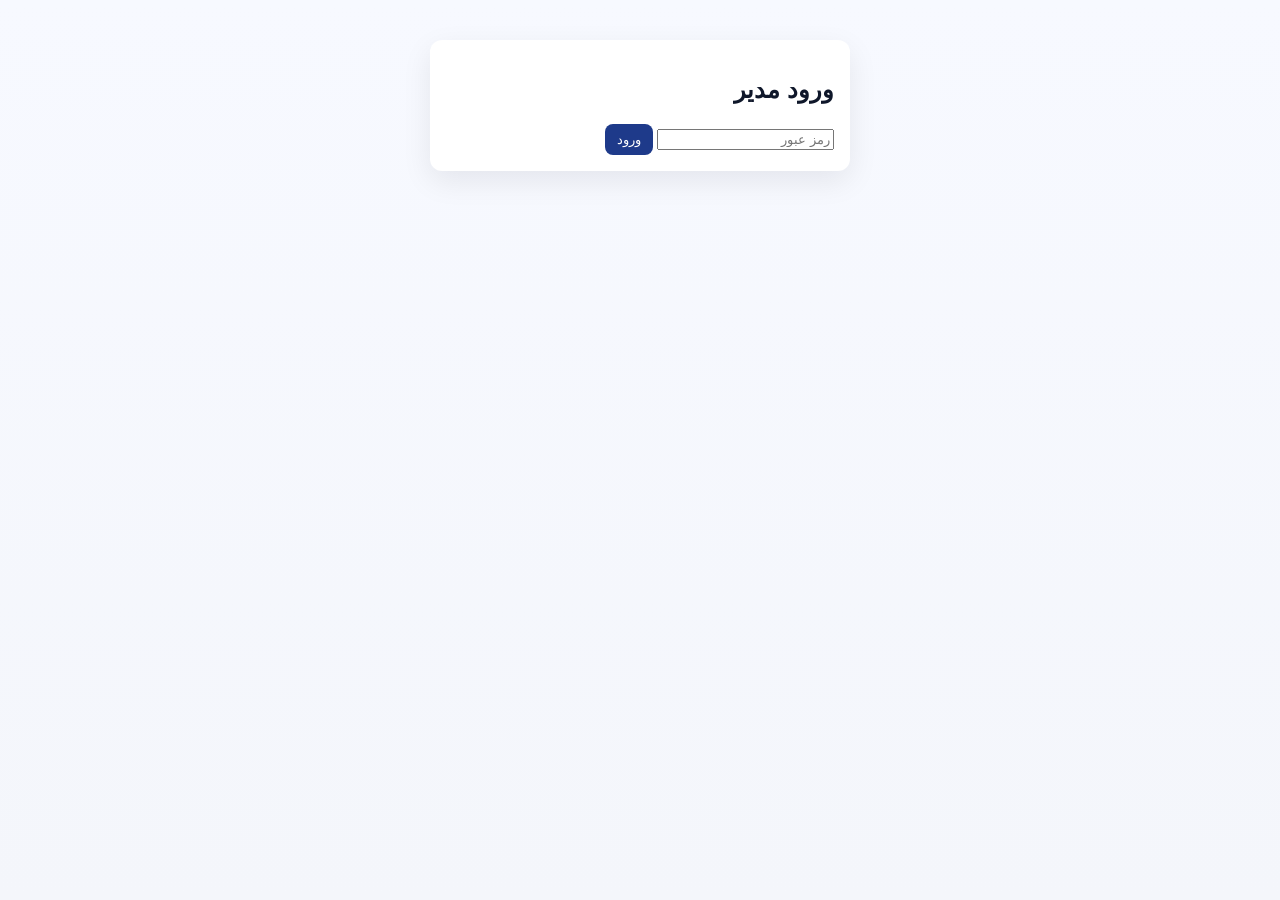
==== commit 08c074dd: "Update admin.html" ====
--- a/admin.html
+++ b/admin.html
@@ -7,44 +7,18 @@
   <link rel="stylesheet" href="css/style.css">
 </head>
 <body class="admin-page">
+
   <div class="admin-wrap container">
 
+    <!-- فرم ورود -->
     <div id="loginBox" class="card login-card">
       <h2>ورود مدیر</h2>
       <input id="adminPassword" type="password" placeholder="رمز عبور">
-      <div class="row">
-        <button id="loginBtn" class="btn" type="button">ورود</button>
-      </div>
-      <p class="muted small">رمز: <strong>parsa1998</strong></p>
+      <button id="loginBtn" class="btn">ورود</button>
     </div>
 
-    <div id="panel" class="card hidden">
-      <h2>مدیریت گالری</h2>
-
-      <div class="row">
-        <label for="albumSelect">آلبوم موجود:</label>
-        <select id="albumSelect"></select>
-      </div>
-
-      <div class="row">
-        <label for="newAlbum">یا آلبوم جدید:</label>
-        <input id="newAlbum" type="text" placeholder="نام آلبوم جدید">
-        <button id="createAlbumBtn" class="btn small" type="button">ایجاد</button>
-      </div>
-
-      <div class="row">
-        <label for="imageFiles">انتخاب تصویر(ها):</label>
-        <input id="imageFiles" type="file" accept="image/*" multiple>
-      </div>
-
-      <div id="preview" class="preview"></div>
-
-      <div class="row actions-row">
-        <button id="saveBtn" class="btn" type="button">ذخیره در مرورگر</button>
-        <button id="deleteLastBtn" class="btn danger" type="button">حذف آخرین عکس</button>
-        <button id="deleteAlbumBtn" class="btn danger" type="button">حذف آلبوم</button>
-      </div>
-    </div>
+    <!-- پنل (کاملاً خالی، بعداً ساخته میشه) -->
+    <div id="panel"></div>
 
   </div>
 
